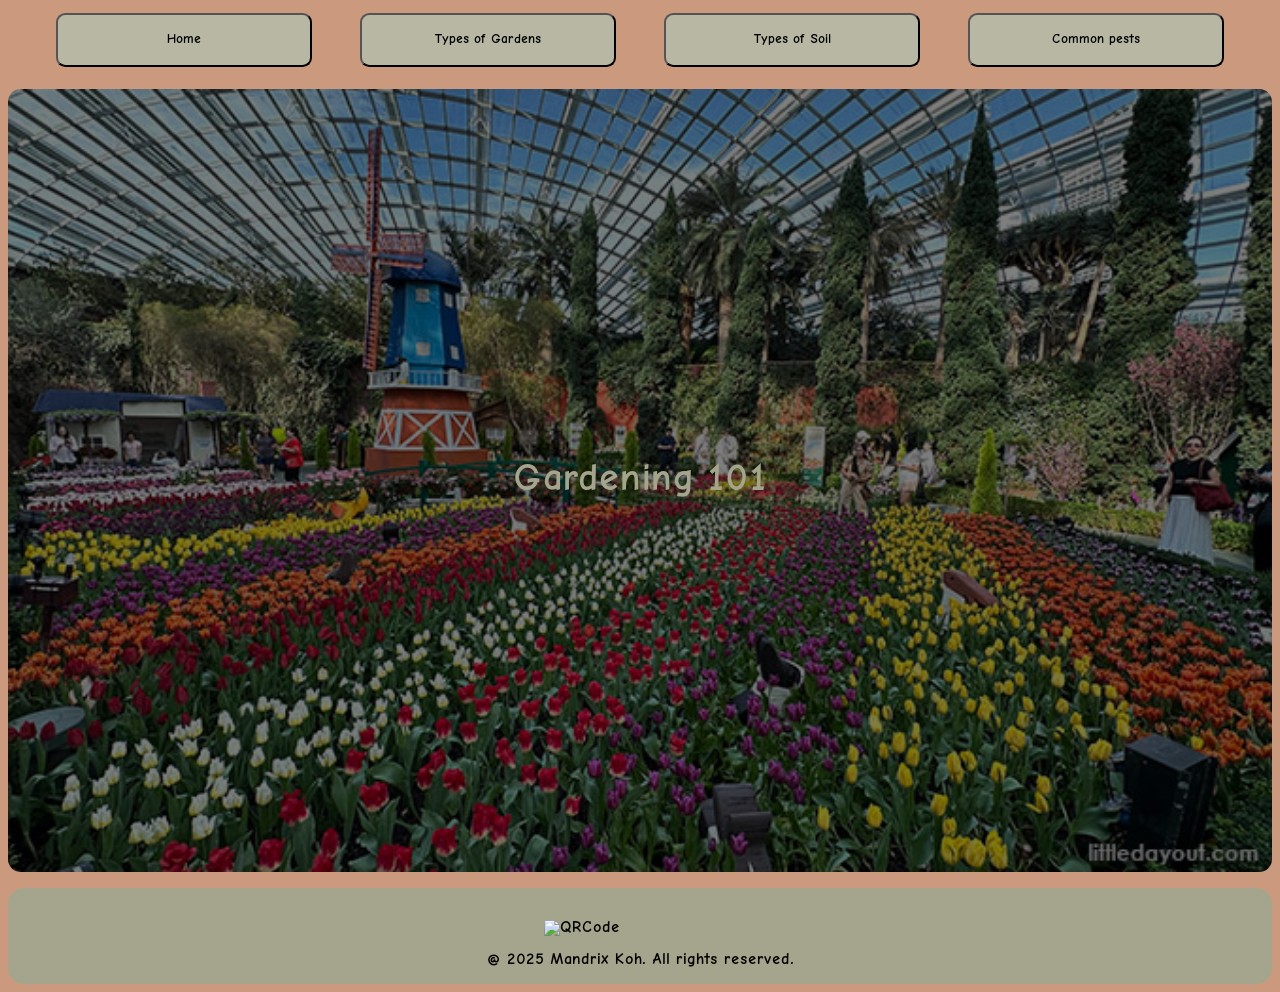
==== webdevA2/index.html @ 3804ec5f "Garden Website Grand Reopening! :C previous repo gone" ====
<!DOCTYPE html>
<html lang="en">

<head>
    <meta charset="UTF-8">
    <meta name="viewport" content="width=device-width,initial-scale=1.0,maximum-scale=1,user-scalable=no">
    <meta name="mobile-web-app-capable" content="yes">
    <meta name="apple-mobile-web-app-capable" content="yes">
    <link rel="manifest" href="/manifest.json">
    <title>Gardening Thing</title>
    <link rel="stylesheet" href="style.css">
    <script src="main.js" defer></script>
</head>

<body>
    <nav>
        <button id="MobileMenu">Menu</button>
        <button id="HomeBtn">Home</button>
        <button id="GardenBtn">Types of Gardens</button>
        <button id="SoilBtn">Types of Soil</button>
        <button id="PestBtn">Common pests</button>
    </nav>

    <section class="Home">
        <h1>Gardening 101</h1>
    </section>

    <section class="TypesOfGarden">
        <h1>Types of Gardens</h1>
        <button id="Left">&larr;</button>
        <article class="Flower">
            <img src="/images/Flower.jpg" alt="FlowerGarden">
            <div class="FlowerText">
                <h2>Flower Garden</h2>
                <p>A flower garden is a vibrant oasis of color, fragrance, and life, where blooms like roses, tulips,
                    and daisies create a stunning display.<br>
                    Whether in backyard beds, containers, or wildflower meadows, flowers attract pollinators, uplift
                    moods,<br>
                    and transform outdoor spaces into natural works of art. With the right care—sunlight, water, and
                    soil—anyone can cultivate a thriving floral paradise.</p>
            </div>
        </article>

        <article class="Vegetable">
            <img src="/images/Vegetable.jpeg" alt="VegetableGarden">
            <div class="VegetableText">
                <h2>Vegetable Garden</h2>
                <p>Vegetable gardening turns your backyard, balcony, or even a sunny windowsill into a source of fresh,
                    homegrown food.<br>
                    From crisp lettuce and juicy tomatoes to spicy peppers and sweet carrots, growing your own veggies
                    saves money,<br>
                    boosts health, and connects you to nature. With good soil, sunlight, and a little patience,<br>
                    anyone can harvest the rewards of their own edible garden—one delicious bite at a time.</p>
            </div>
        </article>

        <article class="Container">
            <img src="/images/Container.jpg" alt="ContainerGarden">
            <div class="ContainerText">
                <h2>Container Garden</h2>
                <p>Container gardening brings fresh herbs, flowers, and veggies to life—no yard needed! Perfect for
                    patios, balconies, or windowsills,<br>
                    pots and planters let you grow anything from basil and cherry tomatoes to vibrant petunias with just
                    soil, sunlight, and water.<br>
                    Compact, versatile, and beginner-friendly, it's gardening made simple for any space.</p>
            </div>
        </article>

        <button id="Right">&rarr;</button>
    </section>

    <section class="TypesOfSoil">
        <h1>Types Of Soil</h1>
        <div class="soil-grid">
            <div class="flip-card">
                <div class="flip-card-inner">
                    <div class="flip-card-front">
                        <img src="/images/Clay-soil1.jpg" alt="Soil1">
                    </div>
                    <div class="flip-card-back">
                        <p>Heavy, sticky, and dense, clay soil holds moisture and nutrients well but drains poorly and
                            can suffocate plant roots.</p>
                    </div>
                </div>
            </div>

            <div class="flip-card">
                <div class="flip-card-inner">
                    <div class="flip-card-front">
                        <img src="/images/SandSoil.jpg" alt="Soil2">
                    </div>
                    <div class="flip-card-back">
                        <p>Loose, gritty, and fast-draining, sandy soil warms up quickly in spring but struggles to
                            retain water and nutrients.</p>
                    </div>
                </div>
            </div>

            <div class="flip-card">
                <div class="flip-card-inner">
                    <div class="flip-card-front">
                        <img src="/images/SiltySoil.jpg" alt="Soil3">
                    </div>
                    <div class="flip-card-back">
                        <p>Soft, smooth, and fertile, silt soil retains moisture better than sand but can compact easily
                            and erode.</p>
                    </div>
                </div>
            </div>

            <div class="flip-card">
                <div class="flip-card-inner">
                    <div class="flip-card-front">
                        <img src="/images/PeatySoil.jpg" alt="Soil4">
                    </div>
                    <div class="flip-card-back">
                        <p>Spongy, acidic, and rich in organic matter, peat soil retains water but needs lime and
                            compost to reduce acidity for most plants.</p>
                    </div>
                </div>
            </div>

            <div class="flip-card">
                <div class="flip-card-inner">
                    <div class="flip-card-front">
                        <img src="/images/chalkysoil.jpg" alt="Soil5">
                    </div>
                    <div class="flip-card-back">
                        <p>Alkaline, stony, and free-draining, chalky soil is poor in nutrients and unsuitable for
                            acid-loving plants like blueberries.</p>
                    </div>
                </div>
            </div>

            <div class="flip-card">
                <div class="flip-card-inner">
                    <div class="flip-card-front">
                        <img src="/images/LoamSoil.jpg" alt="Soil6">
                    </div>
                    <div class="flip-card-back">
                        <p>The ideal garden soil, loam is a balanced mix of sand, silt, and clay, offering good
                            drainage, fertility, and structure.</p>
                    </div>
                </div>
            </div>

        </div>

    </section>

    <section class="CommonPest">
        <h1>Types of pests</h1>
        <div class="QuizContainer">
            <form>
                <div>
                    <img src="/images/WormSilhouette.jpg" alt="WormSilhouette">
                    <input type="text" placeholder="A slim thing">
                </div>
                <div>
                    <img src="/images/ButterflySilhouette.jpg" alt="ButterflySilhouette">
                    <input type="text" placeholder="Beautiful and can fly">
                </div>
                <div>
                    <img src="/images/AntSilhouette.jpg" alt="AntSilhouette">
                    <input type="text" placeholder="Small and can carry more than their bodyweight">
                </div>
                <div>
                    <img src="/images/SnailSilhouette.jpg" alt="SnailSilhouette">
                    <input type="text" placeholder="Hides in their shell">
                </div>
                <div>
                    <img src="/images/CaterSilhouette.jpg" alt="CaterSilhouette">
                    <input type="text" placeholder="Eat leaves n is fat">
                </div>
            </form>
        </div>

        <div class="GameArea">
            <h1>Garden Game</h1>
            <div class="PlayArea">
                <h2 id="scoreBox">Score:</h2>
                <h2 id="Timer">Time:</h2>
                <img src="/images/Apple.jpg" alt="Evil" id="apple">
                <img src="/images/RottenApple.jpg" alt="Evil" id="Worm">
            </div>
        </div>
    </section>

    <footer>
        <img src="/images/QRCode.png" alt="QRCode">
        <p>@ 2025 Mandrix Koh. All rights reserved.</p>
    </footer>
</body>

</html>
---- webdevA2/style.css ----
nav {
    display: flex;
    justify-content: space-evenly;
    align-items: center;
    background-color: 	#cb997e;
    height: 7vh;
    margin-bottom: 2vh;
    top: 1vh;
}

body {
    background-color:#cb997e;
    font-family: Garden;
}

/*This is my font from grow a garden and i named it garden for self use*/
@font-face {
    font-family: Garden;
    src: url(/fonts/ComicNeue-Angular_Bold.otf);
}

button {
    width: 20vw;
    height: 6vh;
    border-radius: 0.7em;
    background-color: #b7b7a4;
    font-family: Garden;
}

#MobileMenu {
    display: none;
}

/*Home page*/

.Home{
    height: 87vh;
    display: flex;
    align-items: center;
    justify-content: center;
    background-image: linear-gradient(rgba(0,0,0,0.5), rgba(0, 0, 0, 0.5) ),  url(/images/GardenBackground.jpg);
    background-repeat: no-repeat;
    background-size: cover;
    border-radius: 0.5em;
    font-size: 2vw;
}

.Home.closed {
    display: none;
}

/*Types of Garden page*/
.TypesOfGarden {
    display: flex;
    flex-direction:row;
    justify-content: center;
    flex-wrap: wrap;
}

.TypesOfGarden button {
    width: 2vw;
    height: inherit;
    margin-left: 0.5vw;
    margin-right: 0.5vw;
}

.TypesOfGarden h1 {
    text-align:center;
    font-size: 5vh;
    margin-bottom: 5vh;
    width: 100vw;
}

.soil7 {
    background-color: #b7b7a4;
}

.soil7.nice {
    background-color: #ff0000;
}

.TypesOfGarden.closed {
    display: none;
}

button:hover {
    background-color: #a5a58d;
}

button {
    transition: background-color 0.5s ease;
}


/* #GardenPages */
/*Flower Garden*/
.Flower {
    display: flex;
    flex-wrap: wrap;
    align-self: center;
    background-color: #a5a58d;
    border-radius: 1em;
    padding: 1vw;
}

.Flower img {
    width: 37vw;
    border-radius: 0.5em;
}

.FlowerText {
    width: 50vw;
    margin-left: 2vw;
    display: flex;
    flex-direction: column;
    align-items: center;
    justify-content: center;
    text-align: center;
}

.FlowerText h2 {
    font-size: 3vw;
    padding: 0%;
    margin: 0%;
}

.FlowerText p {
    font-size: 1.5vw;
}

.Flower.closed{
    display: none;
}

/*Vegetable garden*/
.Vegetable {
    display: flex;
    flex-wrap: wrap;
    align-self: center;
    background-color: #a5a58d;
    border-radius: 1em;
    padding: 1vw;
}

.Vegetable img {
    width: 37vw;
    border-radius: 0.5em;
}

.VegetableText {
    width: 50vw;
    margin-left: 2vw;
    display: flex;
    flex-direction: column;
    align-items: center;
    justify-content: center;
    text-align: center;
}

.VegetableText h2 {
    font-size: 3vw;
    padding: 0%;
    margin: 0%;
}

.VegetableText p {
    font-size: 1.5vw;
}

.Vegetable.closed{
    display: none;
}

/*Container garden*/
.Container {
    display: flex;
    flex-wrap: wrap;
    align-self: center;
    background-color: #a5a58d;
    border-radius: 1em;
    padding: 1vw;
}

.Container img {
    width: 37vw;
    border-radius: 0.5em;
}

.ContainerText {
    width: 50vw;
    margin-left: 2vw;
    display: flex;
    flex-direction: column;
    align-items: center;
    justify-content: center;
    text-align: center;
}

.ContainerText h2 {
    font-size: 3vw;
    padding: 0%;
    margin: 0%;
}

.ContainerText p {
    font-size: 1.5vw;
}

.Container.closed{
    display: none;
}
/* #endregion */



/*Types of Soil page*/
.TypesOfSoil.closed {
    display: none;
}

.TypesOfSoil h1 {
    text-align: center;
}

.soil-grid {
  display: flex;
  flex-wrap: wrap;
  gap: 2vh;
  justify-content: space-evenly;
}

.flip-card {
  background-color: transparent;
  width: 25vw;
  height: 40vh;
  cursor: pointer;
}

.flip-card-inner {
  position: relative;
  width: 100%;
  height: 100%;
  transition: transform 0.8s;
  transform-style: preserve-3d;
}

.flip-card.flipped .flip-card-inner {
  transform: rotateY(180deg);
}

.flip-card-front, .flip-card-back ,.soil-grid img{
  position: absolute;
  width: 100%;
  height: 100%;
  backface-visibility: hidden;
  border-radius: 1em;
  display: flex;
  align-items: center;
  justify-content: center;
  padding: 1em;
  box-shadow: 0 4px 10px rgba(0,0,0,0.1);
  padding: 0%;
}

.flip-card p {
    padding: 1em;
}


.flip-card-front {
  background-color: #b7b7a4;
}

.flip-card-back {
  background-color: #a5a58d;
  transform: rotateY(180deg);
}

/*Common Pest page*/
.CommonPest {
    display: flex;
    flex-direction: column;
    max-width: 100vw;
}

.CommonPest.closed {
    display: none;
}

.CommonPest h1 {
    text-align: center;
}

form>div{
    display: flex;
    flex-direction: column;
    align-items: center;
    margin: 1em;
}

.QuizContainer {
    display: flex;
    flex-direction: column;
    max-width: 100vw;
    flex-basis: auto;
}

form {
    display: flex;
    flex-wrap: wrap;
    /* width: 25vw; */
    max-width:100vw;
    justify-content: space-evenly;
}

div input{
    width: 98%;
}

form img {
    width: 25vw;
    padding-bottom: 1vh;
}

.Home h1{
    font-family: Garden;
    color: #a5a58d;
}

.QuizContainer img {
    border-radius: 1em;
}

input{
    max-width: 100%;
}

.GameArea {
    height: 85vh;
    margin-bottom:5em;
}

.PlayArea{
    position:relative;
    background-image: url(/images/CartoonGarden.jpg);
    background-repeat: no-repeat;
    background-size:100%;
    height: 100%;
    border-radius: 1em;
    margin-bottom: 10em;
}

#apple ,#Worm {
  position: absolute;
  transition: top 0.3s ease, left 0.3s ease;
}

#Worm {
 right: 10em;
}

.PlayArea img {
    width: 10vw;
}

.PlayArea h2 {
    padding: 0%;
    margin: 1%;
    z-index: 100;
}

#scoreBox {
    padding-top: 1em;
}

footer {
    margin-top: 1em;
    padding-top: 2em;
    display: flex;
    flex-direction: column;
    justify-content: center;
    align-items: center;
    background-color: #a5a58d;
    border-radius: 1em;
}

footer img {
    width: 15vw;
}

@keyframes fadeIn {
    from { opacity: 0; transform: scale(0.97); }
    to { opacity: 1; transform: scale(1); }
}

@keyframes fadeOut {
    from {
        opacity: 1;
    }
    to {
        opacity: 0;
    }
}

.fade-in {
    animation: fadeIn 0.4s ease-in-out;
}

.fade-out {
    animation: fadeOut 0.3s ease-out forwards;
}

@media (max-width: 800px) {
    nav button {
        flex-direction: column;
        display: none;
        background-color: #a5a58d;
        width: 100%;
    }
    
    #MobileMenu {
        display:flex;
        text-align: center;
        justify-content: center;
        top: 1vh;
        z-index: 100;
    }
    
    nav button.show {
        display: flex;
    }
    
    nav {
        flex-direction: column;
    }

    nav.opened {
        height: 40vh;
    }

    button {
        width: 90vw;
        height: 6vh;
        margin: 5px;
        justify-content: center;
    }

    .Home {
        font-size: 5vw;
    }

    /*Garden pages mobile*/
    .TypesOfGarden {
        height: 70vh;
        display: flex;
        flex-direction: row;
        align-items: center;
        margin-bottom: 5em;
    }

    .TypesOfGarden article {
        height: 70vh;
        width: 80vw;
        align-items: center;
        justify-content: center;
    }

    .TypesOfGarden img {
        margin-top: 1em;
        width: 70vw;
    }

    .TypesOfGarden h2 {
        font-size: 5.5vw;
    }

    .TypesOfGarden p {
        font-size: 2.5vw;
    }

    .TypesOfGarden button {
        width: 5.5vw;
    }

    .TypesOfGarden h1 {
        margin: 1vh;
    }

    .TypesOfGarden div {
        height: 40vh;
    }

    .flip-card {
        width: 90vw;
    }
    
    .PlayArea img {
        height: 17vh;
        width: 25vw;
    }

    .PlayArea {
        background-size: cover;
    }

    form {
        flex-direction: column;
        flex-wrap: nowrap;
    }

    .QuizContainer img {
        width: 70vw;
    }

    footer img {
        display: none;
    }

    footer {
        padding: 0%;
    }
}
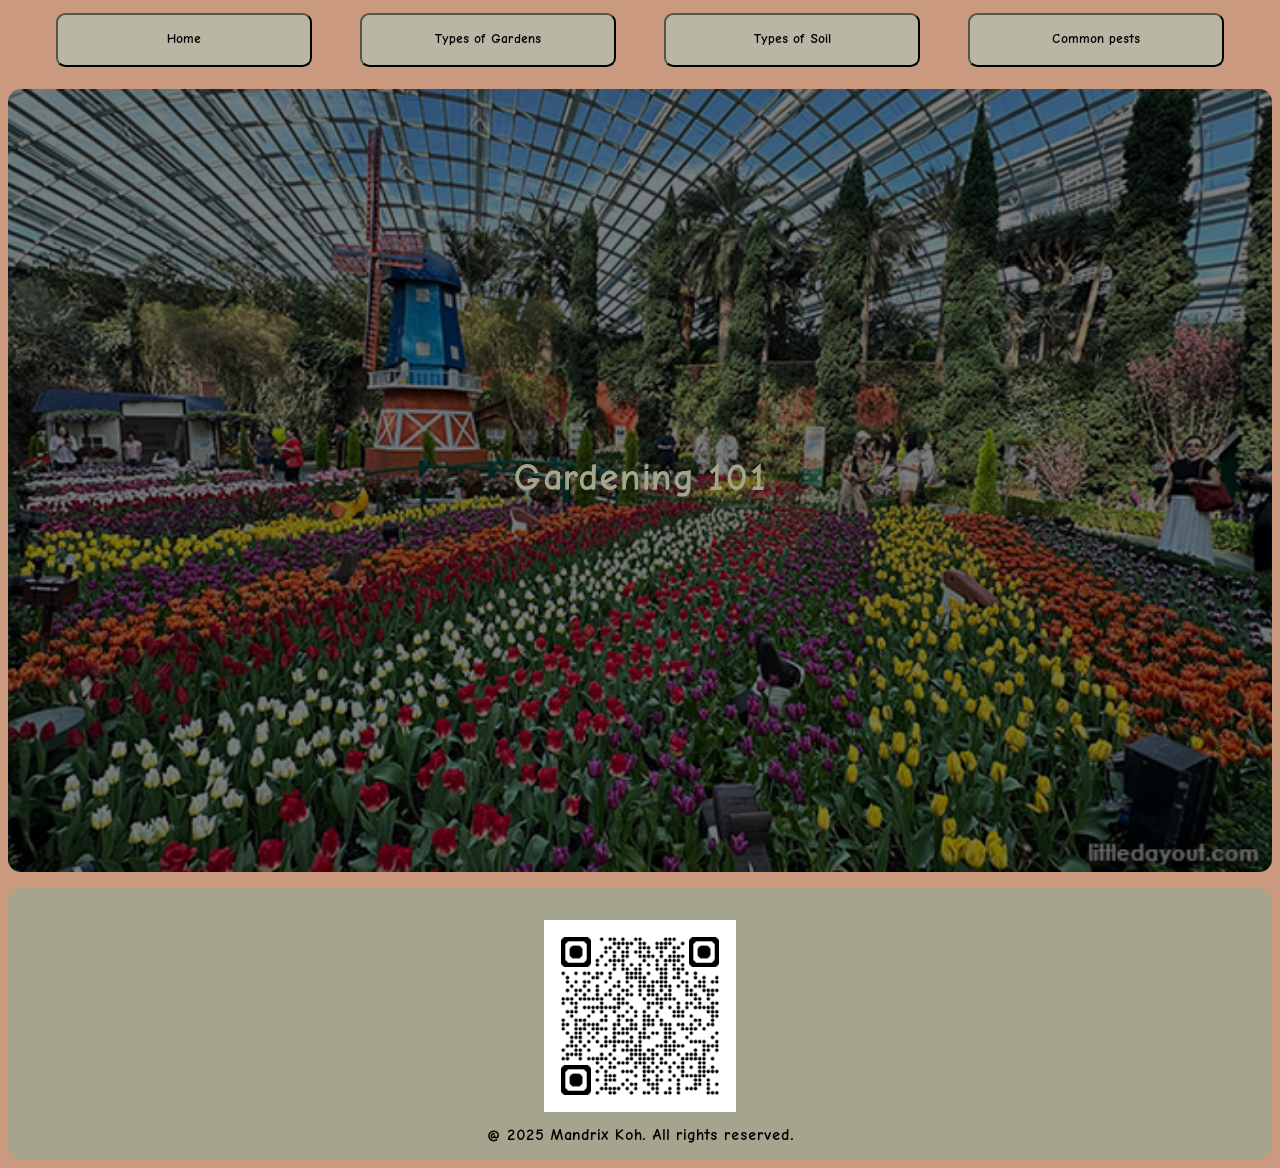
==== commit e1170f96: "images should work now or smt" ====
--- a/webdevA2/index.html
+++ b/webdevA2/index.html
@@ -29,7 +29,7 @@
         <h1>Types of Gardens</h1>
         <button id="Left">&larr;</button>
         <article class="Flower">
-            <img src="/images/Flower.jpg" alt="FlowerGarden">
+            <img src="images/Flower.jpg" alt="FlowerGarden">
             <div class="FlowerText">
                 <h2>Flower Garden</h2>
                 <p>A flower garden is a vibrant oasis of color, fragrance, and life, where blooms like roses, tulips,
@@ -42,7 +42,7 @@
         </article>
 
         <article class="Vegetable">
-            <img src="/images/Vegetable.jpeg" alt="VegetableGarden">
+            <img src="images/Vegetable.jpeg" alt="VegetableGarden">
             <div class="VegetableText">
                 <h2>Vegetable Garden</h2>
                 <p>Vegetable gardening turns your backyard, balcony, or even a sunny windowsill into a source of fresh,
@@ -55,7 +55,7 @@
         </article>
 
         <article class="Container">
-            <img src="/images/Container.jpg" alt="ContainerGarden">
+            <img src="images/Container.jpg" alt="ContainerGarden">
             <div class="ContainerText">
                 <h2>Container Garden</h2>
                 <p>Container gardening brings fresh herbs, flowers, and veggies to life—no yard needed! Perfect for
@@ -75,7 +75,7 @@
             <div class="flip-card">
                 <div class="flip-card-inner">
                     <div class="flip-card-front">
-                        <img src="/images/Clay-soil1.jpg" alt="Soil1">
+                        <img src="images/Clay-soil1.jpg" alt="Soil1">
                     </div>
                     <div class="flip-card-back">
                         <p>Heavy, sticky, and dense, clay soil holds moisture and nutrients well but drains poorly and
@@ -87,7 +87,7 @@
             <div class="flip-card">
                 <div class="flip-card-inner">
                     <div class="flip-card-front">
-                        <img src="/images/SandSoil.jpg" alt="Soil2">
+                        <img src="images/SandSoil.jpg" alt="Soil2">
                     </div>
                     <div class="flip-card-back">
                         <p>Loose, gritty, and fast-draining, sandy soil warms up quickly in spring but struggles to
@@ -99,7 +99,7 @@
             <div class="flip-card">
                 <div class="flip-card-inner">
                     <div class="flip-card-front">
-                        <img src="/images/SiltySoil.jpg" alt="Soil3">
+                        <img src="images/SiltySoil.jpg" alt="Soil3">
                     </div>
                     <div class="flip-card-back">
                         <p>Soft, smooth, and fertile, silt soil retains moisture better than sand but can compact easily
@@ -111,7 +111,7 @@
             <div class="flip-card">
                 <div class="flip-card-inner">
                     <div class="flip-card-front">
-                        <img src="/images/PeatySoil.jpg" alt="Soil4">
+                        <img src="images/PeatySoil.jpg" alt="Soil4">
                     </div>
                     <div class="flip-card-back">
                         <p>Spongy, acidic, and rich in organic matter, peat soil retains water but needs lime and
@@ -123,7 +123,7 @@
             <div class="flip-card">
                 <div class="flip-card-inner">
                     <div class="flip-card-front">
-                        <img src="/images/chalkysoil.jpg" alt="Soil5">
+                        <img src="images/chalkysoil.jpg" alt="Soil5">
                     </div>
                     <div class="flip-card-back">
                         <p>Alkaline, stony, and free-draining, chalky soil is poor in nutrients and unsuitable for
@@ -135,7 +135,7 @@
             <div class="flip-card">
                 <div class="flip-card-inner">
                     <div class="flip-card-front">
-                        <img src="/images/LoamSoil.jpg" alt="Soil6">
+                        <img src="images/LoamSoil.jpg" alt="Soil6">
                     </div>
                     <div class="flip-card-back">
                         <p>The ideal garden soil, loam is a balanced mix of sand, silt, and clay, offering good
@@ -153,23 +153,23 @@
         <div class="QuizContainer">
             <form>
                 <div>
-                    <img src="/images/WormSilhouette.jpg" alt="WormSilhouette">
+                    <img src="images/WormSilhouette.jpg" alt="WormSilhouette">
                     <input type="text" placeholder="A slim thing">
                 </div>
                 <div>
-                    <img src="/images/ButterflySilhouette.jpg" alt="ButterflySilhouette">
+                    <img src="images/ButterflySilhouette.jpg" alt="ButterflySilhouette">
                     <input type="text" placeholder="Beautiful and can fly">
                 </div>
                 <div>
-                    <img src="/images/AntSilhouette.jpg" alt="AntSilhouette">
+                    <img src="images/AntSilhouette.jpg" alt="AntSilhouette">
                     <input type="text" placeholder="Small and can carry more than their bodyweight">
                 </div>
                 <div>
-                    <img src="/images/SnailSilhouette.jpg" alt="SnailSilhouette">
+                    <img src="images/SnailSilhouette.jpg" alt="SnailSilhouette">
                     <input type="text" placeholder="Hides in their shell">
                 </div>
                 <div>
-                    <img src="/images/CaterSilhouette.jpg" alt="CaterSilhouette">
+                    <img src="images/CaterSilhouette.jpg" alt="CaterSilhouette">
                     <input type="text" placeholder="Eat leaves n is fat">
                 </div>
             </form>
@@ -180,14 +180,14 @@
             <div class="PlayArea">
                 <h2 id="scoreBox">Score:</h2>
                 <h2 id="Timer">Time:</h2>
-                <img src="/images/Apple.jpg" alt="Evil" id="apple">
-                <img src="/images/RottenApple.jpg" alt="Evil" id="Worm">
+                <img src="images/Apple.jpg" alt="Evil" id="apple">
+                <img src="images/RottenApple.jpg" alt="Evil" id="Worm">
             </div>
         </div>
     </section>
 
     <footer>
-        <img src="/images/QRCode.png" alt="QRCode">
+        <img src="images/QRCode.png" alt="QRCode">
         <p>@ 2025 Mandrix Koh. All rights reserved.</p>
     </footer>
 </body>
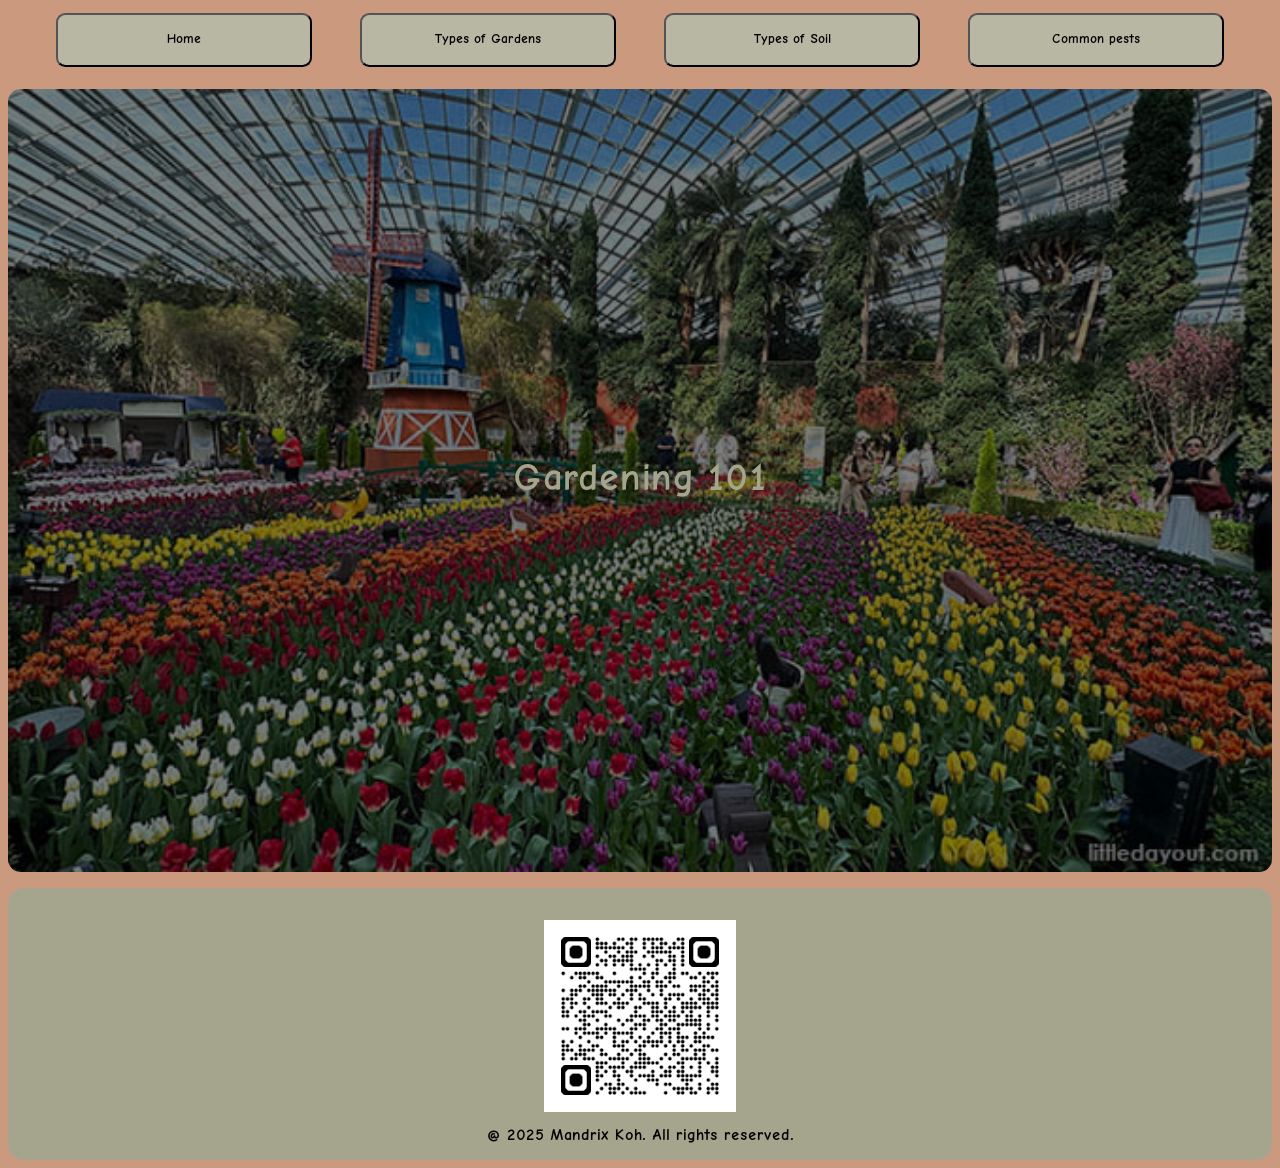
==== commit 25ffcd7b: "Final" ====
--- a/webdevA2/index.html
+++ b/webdevA2/index.html
@@ -3,7 +3,7 @@
 
 <head>
     <meta charset="UTF-8">
-    <meta name="viewport" content="width=device-width,initial-scale=1.0,maximum-scale=1,user-scalable=no">
+    <meta name="viewport" content="width=device-width,initial-scale=1.0">
     <meta name="mobile-web-app-capable" content="yes">
     <meta name="apple-mobile-web-app-capable" content="yes">
     <link rel="manifest" href="/manifest.json">
--- a/webdevA2/style.css
+++ b/webdevA2/style.css
@@ -2,21 +2,21 @@
     display: flex;
     justify-content: space-evenly;
     align-items: center;
-    background-color: 	#cb997e;
+    background-color: #cb997e;
     height: 7vh;
     margin-bottom: 2vh;
     top: 1vh;
 }
 
 body {
-    background-color:#cb997e;
+    background-color: #cb997e;
     font-family: Garden;
 }
 
 /*This is my font from grow a garden and i named it garden for self use*/
 @font-face {
     font-family: Garden;
-    src: url(/fonts/ComicNeue-Angular_Bold.otf);
+    src: url(fonts/ComicNeue-Angular_Bold.otf);
 }
 
 button {
@@ -33,12 +33,12 @@
 
 /*Home page*/
 
-.Home{
+.Home {
     height: 87vh;
     display: flex;
     align-items: center;
     justify-content: center;
-    background-image: linear-gradient(rgba(0,0,0,0.5), rgba(0, 0, 0, 0.5) ),  url(/images/GardenBackground.jpg);
+    background-image: linear-gradient(rgba(0, 0, 0, 0.5), rgba(0, 0, 0, 0.5)), url(images/GardenBackground.jpg);
     background-repeat: no-repeat;
     background-size: cover;
     border-radius: 0.5em;
@@ -52,7 +52,7 @@
 /*Types of Garden page*/
 .TypesOfGarden {
     display: flex;
-    flex-direction:row;
+    flex-direction: row;
     justify-content: center;
     flex-wrap: wrap;
 }
@@ -65,7 +65,7 @@
 }
 
 .TypesOfGarden h1 {
-    text-align:center;
+    text-align: center;
     font-size: 5vh;
     margin-bottom: 5vh;
     width: 100vw;
@@ -128,7 +128,7 @@
     font-size: 1.5vw;
 }
 
-.Flower.closed{
+.Flower.closed {
     display: none;
 }
 
@@ -167,7 +167,7 @@
     font-size: 1.5vw;
 }
 
-.Vegetable.closed{
+.Vegetable.closed {
     display: none;
 }
 
@@ -206,9 +206,10 @@
     font-size: 1.5vw;
 }
 
-.Container.closed{
-    display: none;
-}
+.Container.closed {
+    display: none;
+}
+
 /* #endregion */
 
 
@@ -223,43 +224,45 @@
 }
 
 .soil-grid {
-  display: flex;
-  flex-wrap: wrap;
-  gap: 2vh;
-  justify-content: space-evenly;
+    display: flex;
+    flex-wrap: wrap;
+    gap: 2vh;
+    justify-content: space-evenly;
 }
 
 .flip-card {
-  background-color: transparent;
-  width: 25vw;
-  height: 40vh;
-  cursor: pointer;
+    background-color: transparent;
+    width: 25vw;
+    height: 40vh;
+    cursor: pointer;
 }
 
 .flip-card-inner {
-  position: relative;
-  width: 100%;
-  height: 100%;
-  transition: transform 0.8s;
-  transform-style: preserve-3d;
+    position: relative;
+    width: 100%;
+    height: 100%;
+    transition: transform 0.8s;
+    transform-style: preserve-3d;
 }
 
 .flip-card.flipped .flip-card-inner {
-  transform: rotateY(180deg);
-}
-
-.flip-card-front, .flip-card-back ,.soil-grid img{
-  position: absolute;
-  width: 100%;
-  height: 100%;
-  backface-visibility: hidden;
-  border-radius: 1em;
-  display: flex;
-  align-items: center;
-  justify-content: center;
-  padding: 1em;
-  box-shadow: 0 4px 10px rgba(0,0,0,0.1);
-  padding: 0%;
+    transform: rotateY(180deg);
+}
+
+.flip-card-front,
+.flip-card-back,
+.soil-grid img {
+    position: absolute;
+    width: 100%;
+    height: 100%;
+    backface-visibility: hidden;
+    border-radius: 1em;
+    display: flex;
+    align-items: center;
+    justify-content: center;
+    padding: 1em;
+    box-shadow: 0 4px 10px rgba(0, 0, 0, 0.1);
+    padding: 0%;
 }
 
 .flip-card p {
@@ -268,12 +271,12 @@
 
 
 .flip-card-front {
-  background-color: #b7b7a4;
+    background-color: #b7b7a4;
 }
 
 .flip-card-back {
-  background-color: #a5a58d;
-  transform: rotateY(180deg);
+    background-color: #a5a58d;
+    transform: rotateY(180deg);
 }
 
 /*Common Pest page*/
@@ -291,7 +294,7 @@
     text-align: center;
 }
 
-form>div{
+form>div {
     display: flex;
     flex-direction: column;
     align-items: center;
@@ -309,11 +312,11 @@
     display: flex;
     flex-wrap: wrap;
     /* width: 25vw; */
-    max-width:100vw;
+    max-width: 100vw;
     justify-content: space-evenly;
 }
 
-div input{
+div input {
     width: 98%;
 }
 
@@ -322,7 +325,7 @@
     padding-bottom: 1vh;
 }
 
-.Home h1{
+.Home h1 {
     font-family: Garden;
     color: #a5a58d;
 }
@@ -331,32 +334,33 @@
     border-radius: 1em;
 }
 
-input{
+input {
     max-width: 100%;
 }
 
 .GameArea {
     height: 85vh;
-    margin-bottom:5em;
-}
-
-.PlayArea{
-    position:relative;
-    background-image: url(/images/CartoonGarden.jpg);
+    margin-bottom: 5em;
+}
+
+.PlayArea {
+    position: relative;
+    background-image: url(images/CartoonGarden.jpg);
     background-repeat: no-repeat;
-    background-size:100%;
+    background-size: 100%;
     height: 100%;
     border-radius: 1em;
     margin-bottom: 10em;
 }
 
-#apple ,#Worm {
-  position: absolute;
-  transition: top 0.3s ease, left 0.3s ease;
-}
-
+#apple,
 #Worm {
- right: 10em;
+    position: absolute;
+    transition: top 0.3s ease, left 0.3s ease;
+}
+
+#Worm {
+    right: 10em;
 }
 
 .PlayArea img {
@@ -389,14 +393,22 @@
 }
 
 @keyframes fadeIn {
-    from { opacity: 0; transform: scale(0.97); }
-    to { opacity: 1; transform: scale(1); }
+    from {
+        opacity: 0;
+        transform: scale(0.97);
+    }
+
+    to {
+        opacity: 1;
+        transform: scale(1);
+    }
 }
 
 @keyframes fadeOut {
     from {
         opacity: 1;
     }
+
     to {
         opacity: 0;
     }
@@ -417,19 +429,19 @@
         background-color: #a5a58d;
         width: 100%;
     }
-    
+
     #MobileMenu {
-        display:flex;
+        display: flex;
         text-align: center;
         justify-content: center;
         top: 1vh;
         z-index: 100;
     }
-    
+
     nav button.show {
         display: flex;
     }
-    
+
     nav {
         flex-direction: column;
     }
@@ -493,7 +505,7 @@
     .flip-card {
         width: 90vw;
     }
-    
+
     .PlayArea img {
         height: 17vh;
         width: 25vw;
